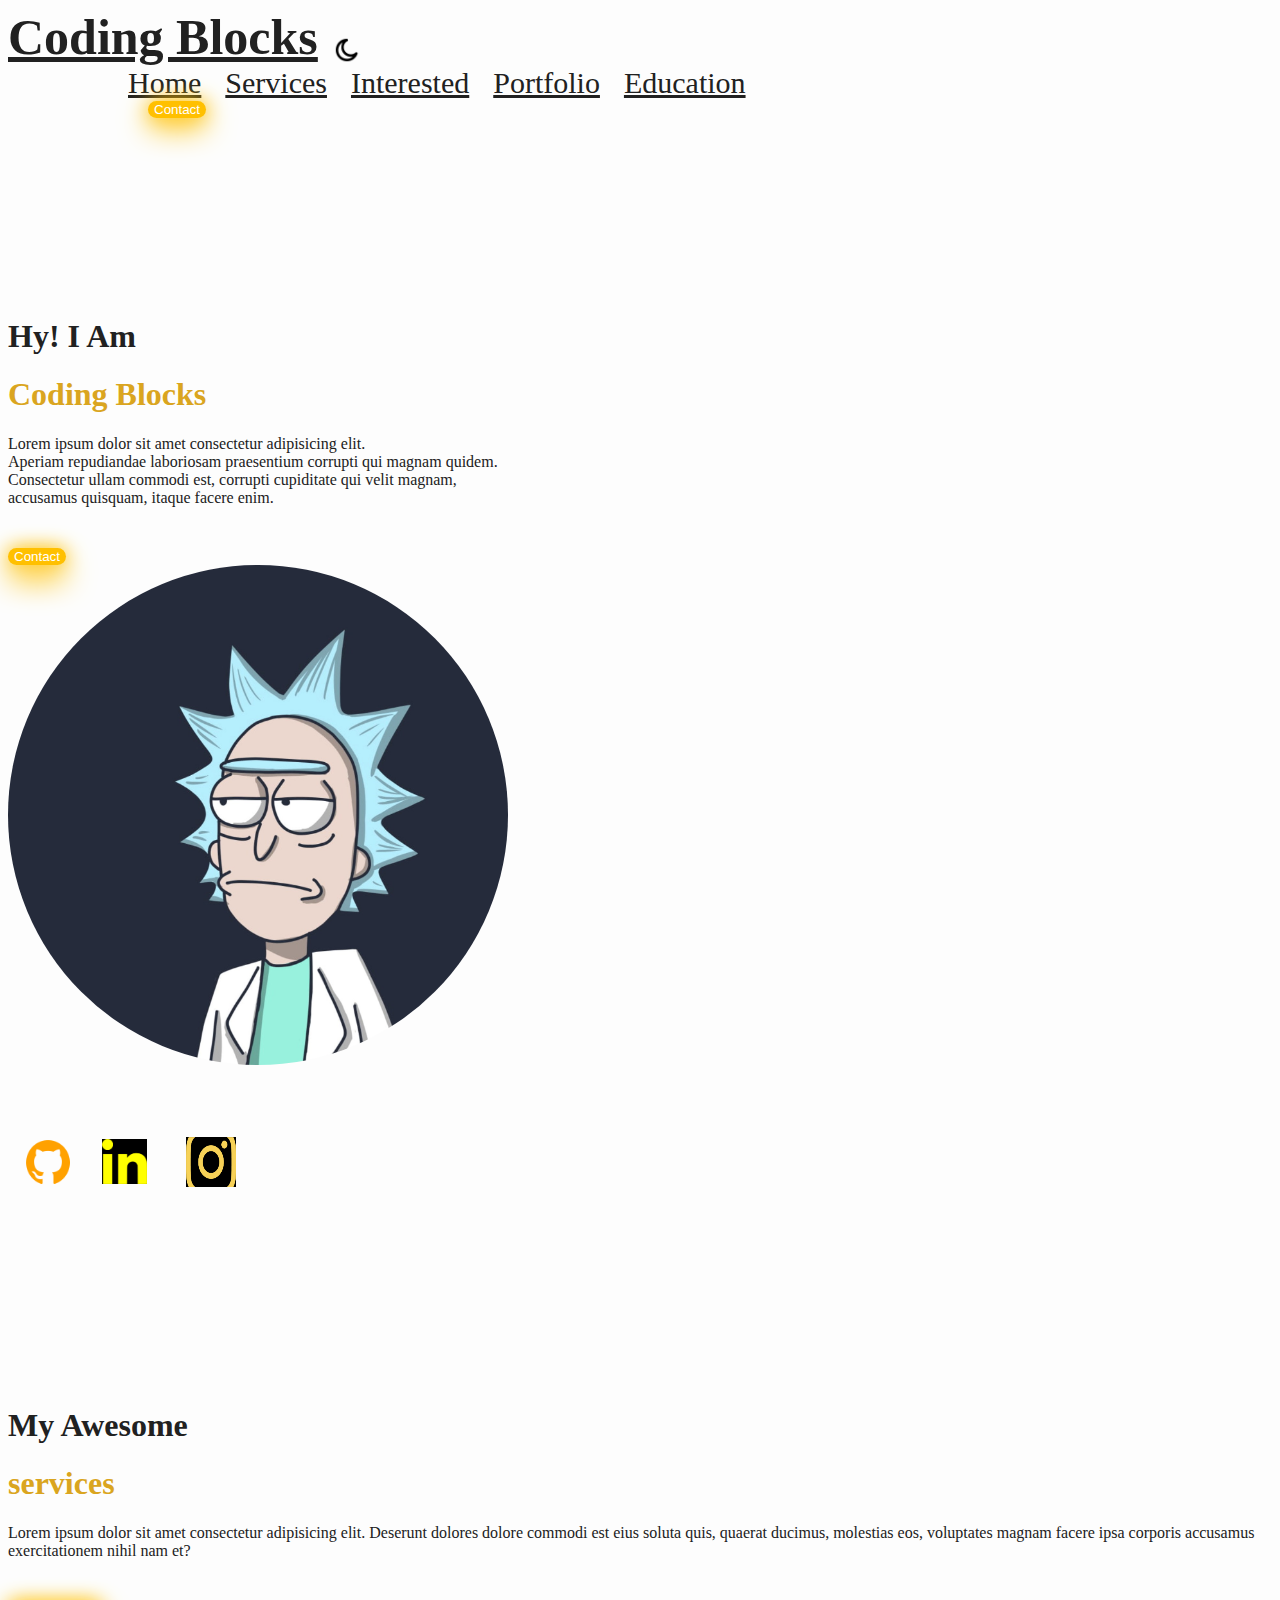
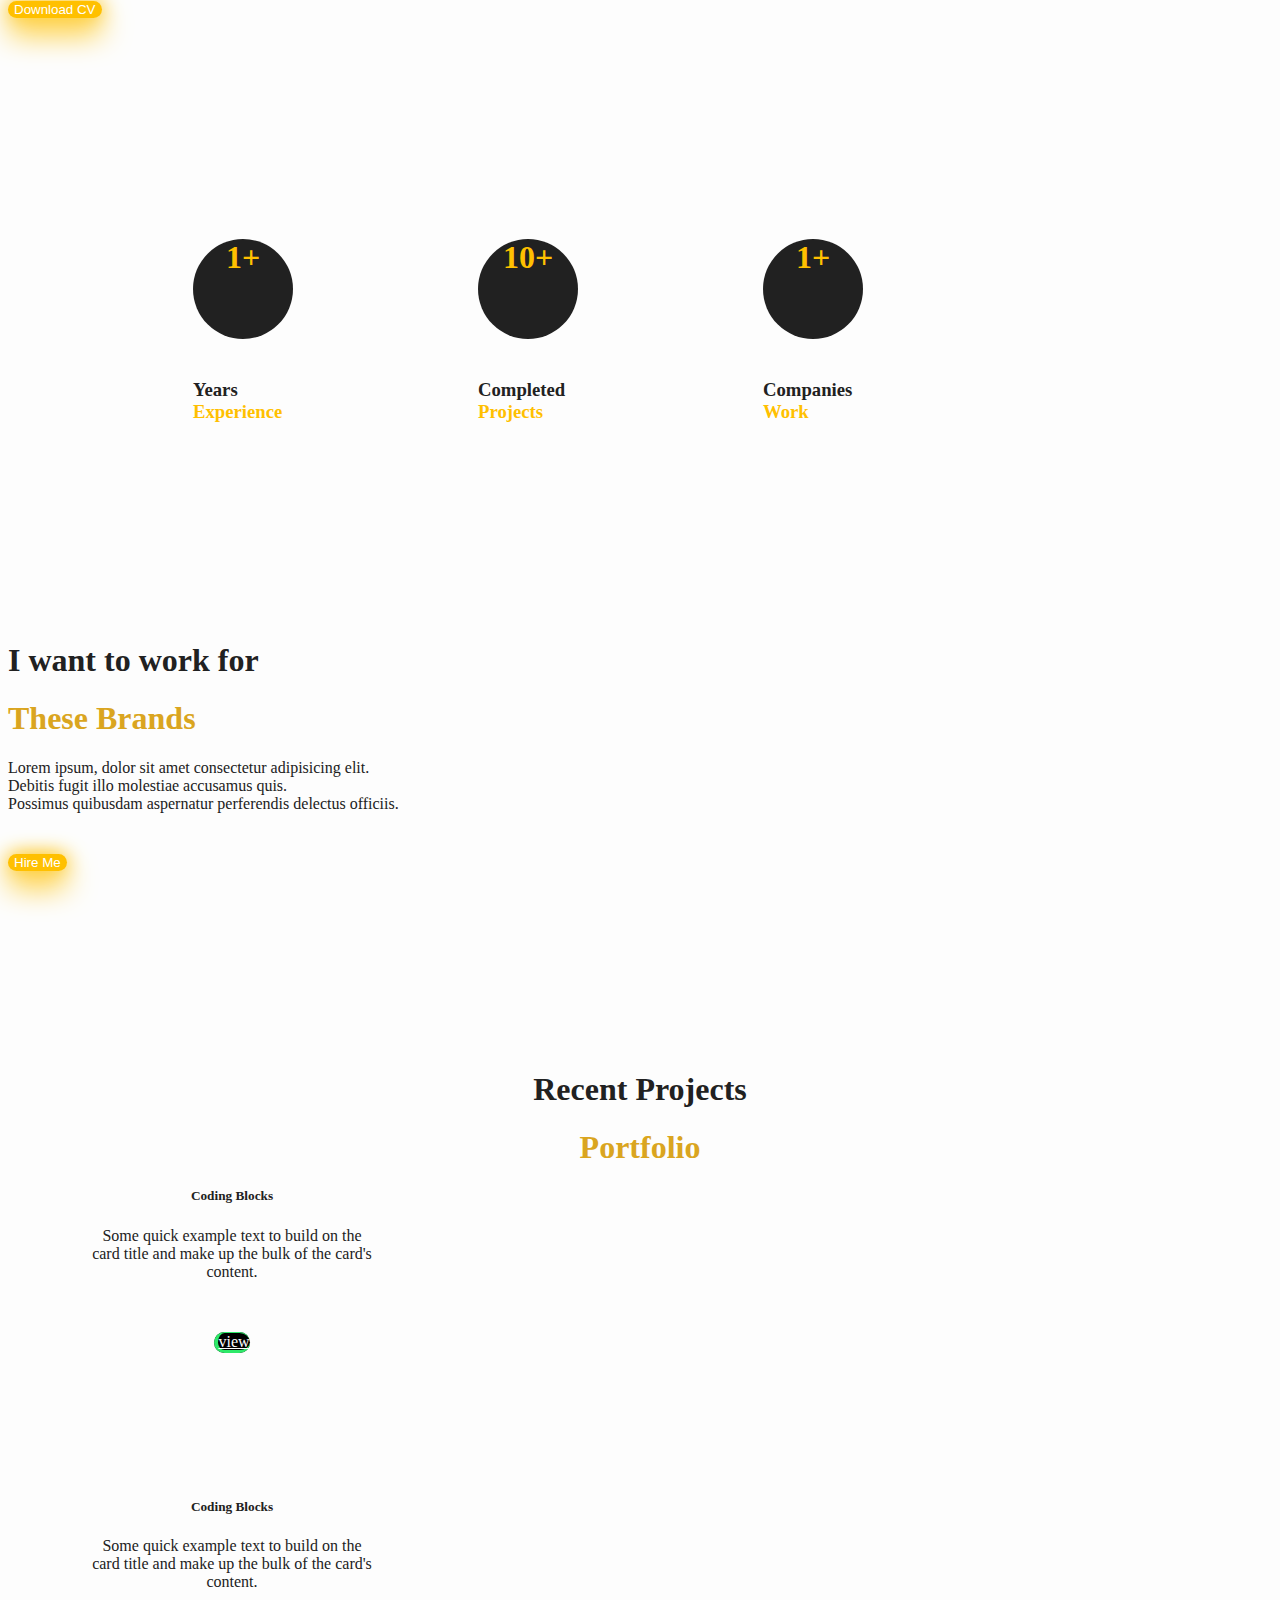
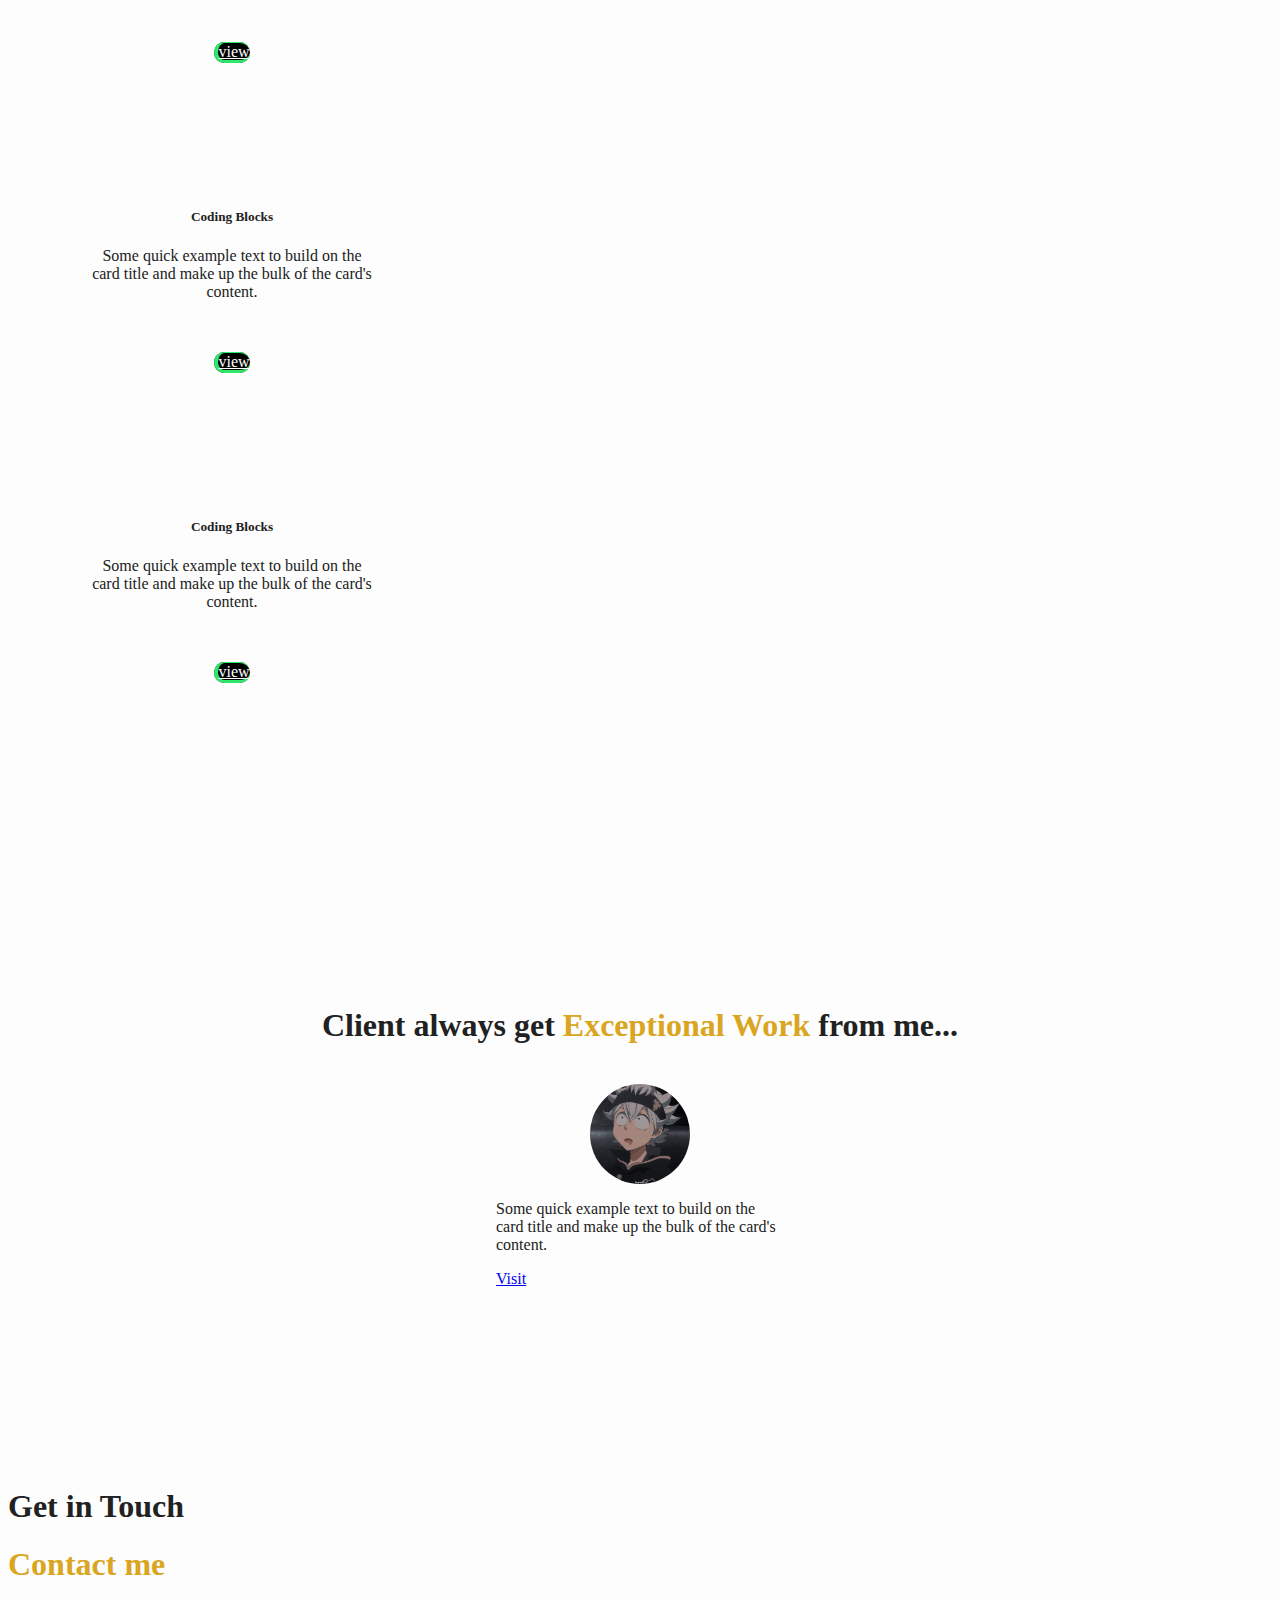
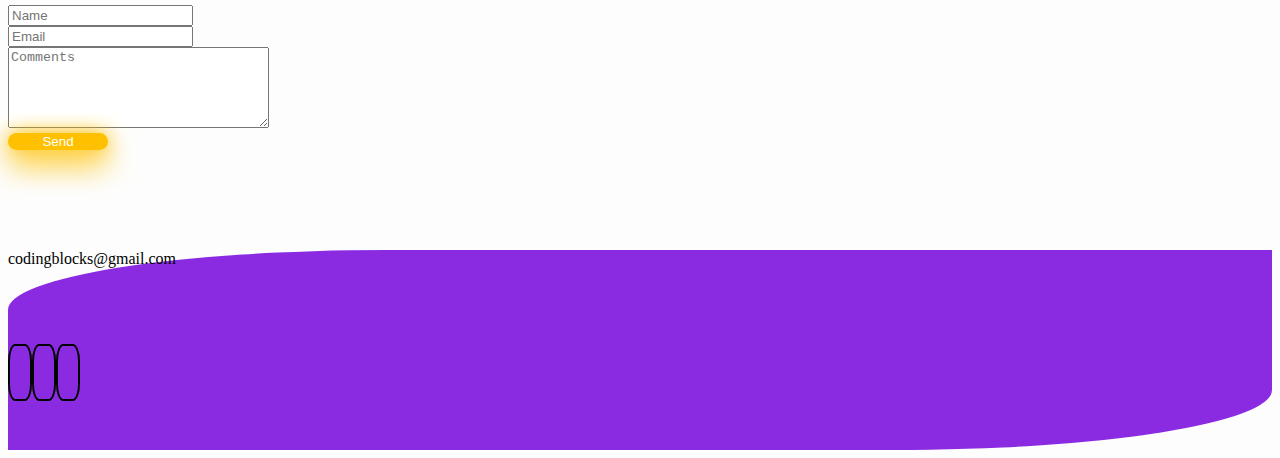
==== index.html @ 1361f08f "Add files via upload" ====
<!DOCTYPE html>
<html lang="en">
<head>
    <meta charset="UTF-8">
    <meta http-equiv="X-UA-Compatible" content="IE=edge">
    <meta name="viewport" content="width=device-width, initial-scale=1.0">
    <!-- CSS only -->
    <link href="https://cdn.jsdelivr.net/npm/bootstrap@5.2.0/dist/css/bootstrap.min.css" rel="stylesheet" integrity="sha384-gH2yIJqKdNHPEq0n4Mqa/HGKIhSkIHeL5AyhkYV8i59U5AR6csBvApHHNl/vI1Bx" crossorigin="anonymous">
    <link rel="stylesheet" href="./style.css">
    <link href="https://unpkg.com/aos@2.3.1/dist/aos.css" rel="stylesheet">
    <!-- <link rel="stylesheet" href="https://cdnjs.cloudflare.com/ajax/libs/font-awesome/5.15.3/css/all.min.css"> -->
    <link rel="stylesheet" href="https://cdnjs.cloudflare.com/ajax/libs/font-awesome/6.1.2/css/all.min.css" integrity="sha512-1sCRPdkRXhBV2PBLUdRb4tMg1w2YPf37qatUFeS7zlBy7jJI8Lf4VHwWfZZfpXtYSLy85pkm9GaYVYMfw5BC1A==" crossorigin="anonymous" referrerpolicy="no-referrer" />
    <title>Document</title>
</head>
<body>
    <nav class="navbar navbar-expand-lg nav-main">
        <div class="container-lg">
        <a class="navbar-brand text-me nav-head" href="#" >Coding Blocks</a>
        <img src="./icons/moon.png" id="icon">
        <div class="collapse navbar-collapse nav-this" id="navbarNavAltMarkup">
            <div class="navbar-nav">
                <a class="nav-link text-me nav-titles" aria-current="page" href="#">Home</a>
                <a class="nav-link text-me nav-titles" href="#">Services</a>
                <a class="nav-link text-me nav-titles" href="#">Interested</a>
                <a class="nav-link text-me nav-titles" href="#">Portfolio</a>
                <a class="nav-link text-me nav-titles" href="#">Education</a>
            </div>
            <div class="button">
                <button type="button" class="button-nav btn btn-warning">Contact</button>
            </div>
          </div>
        </div>
    </nav>

    <!-- section starts here -->
    <section class="main-margin">
        <div class="container-lg ">
            <div class="row">
                <div class="col-md-6">
                    <h1>Hy! I Am</h1>
                    <h1 style="color: goldenrod;">Coding Blocks</h1>
                    <p>Lorem ipsum dolor sit amet consectetur adipisicing elit. <br> Aperiam repudiandae laboriosam praesentium corrupti qui magnam quidem. <br> Consectetur ullam commodi est, corrupti cupiditate qui velit magnam, <br> accusamus quisquam, itaque facere enim.</p>
                    <!-- <img src="./icons/bigpicture.jpg" id="big-pic" alt=""> -->
                <div class="next-b">
                    <button type="button" class=" button-all btn btn-warning">Contact</button>
                </div>
                </div>
                <div class="col-md-6 no-gutters">
                    <img src="./icons/ricky.jpg" id="big-pic" alt="">
                </div>
            </div>
            <br><br><br><br>
            <div class="social-tags">
                <a href="#"><img src="./icons/github.png" alt="Github" height="50px" class="img1"></a>
                <a href="#"><img src="./icons/linkedIn.png" alt="linkedin" height="45px" class="img2"></a>
                <a href="#"><img src="./icons/instagram.png" alt="instagram" height="50px" class="img3"></a>
            </div>
        </div>
    </section>

    <!-- awesome services -->
    <section class="main-margin-service container-lg">
        <div class="row no-gutters main-div-aw ">
            <div class="container-lg col-md-6 no-gutters service-but">
                <h1>My Awesome</h1>
                <h1 style="color: goldenrod;">services</h1>
                <p>Lorem ipsum dolor sit amet consectetur adipisicing elit. Deserunt dolores dolore commodi est eius soluta quis, quaerat ducimus, molestias eos, voluptates magnam facere ipsa corporis accusamus exercitationem nihil nam et?</p>
                <div class="next-b">
                    <button type="button" class="button-all btn btn-warning">Download CV</button>
                </div>
            </div>
            <!-- animation cards -->
            <div class="col-md-6 no-gutters div-card-a">
                <div class="card-1" data-aos="fade-left">
                    <div class="card" style="width: 14rem;">
                        <div class="card-body">
                        <img src="./background/Sunglasses Emoji.png" class="emoji" alt="">
                        <p class="card-text">Some quick example text to build on the card title and make up the bulk of the card's content.</p>
                    </div>
                    <div class="button-ser">
                        <a href="#" class="card-button btn btn-primary">view</a>
                    </div>
                </div><br>
                <div id="card-2" data-aos="fade-right">
                    <div class="card" style="width: 14rem;">
                        <div class="card-body">
                            <img src="./background/Sunglasses Emoji.png" class="emoji" alt="">
                        <p class="card-text">Some quick example text to build on the card title and make up the bulk of the card's content.</p>
                    </div>
                    <div class="button-ser">
                        <a href="#" class="card-button btn btn-primary">view</a>
                    </div>
                </div><br>
                <div id="card-3" data-aos="fade-left">
                    <div class="card" style="width: 14rem;">
                        <div class="card-body">
                            <img src="./background/Sunglasses Emoji.png" class="emoji" alt="">
                        <p class="card-text">Some quick example text to build on the card title and make up the bulk of the card's content.</p>
                    </div>
                    <div class="button-ser">
                        <a href="#" class="card-button btn btn-primary">view</a>
                    </div>
                </div>
            </div>
        </div>
    </section>
    <section class="main-margin">
        <div class="exp">
            <div class="content text-center">
                <div class="box-it">
                    <h1>1+</h1>
                </div>
                <h3>Years<br><span>Experience</span></h3>
            </div>
            <div class="content text-center">
                <div class="box-it">
                    <h1>10+</h1>
                </div>
                <h3>Completed<br><span>Projects</span></h3>
            </div>
            <div class="content text-center">
                <div class="box-it">
                    <h1>1+</h1>
                </div>
                <h3>Companies<br><span>Work</span></h3>
            </div>
        </div>
    </section>

    <!-- work section -->
    <section class="main-margin container-lg">
        <div class="row no-gutters div-work">
            <div class="container-lg col no-gutters">
                <h1>I want to work for</h1>
                <h1 style="color: goldenrod;">These Brands</h1>
                <p>Lorem ipsum, dolor sit amet consectetur adipisicing elit. <br> Debitis fugit illo molestiae accusamus quis. <br> Possimus quibusdam aspernatur perferendis delectus officiis.</p>
                <div class="next-b">
                    <button type="button" class="button-all btn btn-warning">Hire Me</button>
                </div>
            </div>
            <!-- <div class="col col-md-6 no-gutters div-card">
                <div class="card" style="width: 18rem;">
                    <div class="card-body">
                    <h5 class="card-title">Coding Blocks</h5>
                    <p class="card-text">Some quick example text to build on the card title and make up the bulk of the card's content.</p>
                    <a href="#" class="btn btn-primary">view</a>
                </div>
            </div> -->
        </div>
    </div>
    </section>

    <!-- project section -->
    <section class="main-margin project">
        <div class="container-lg">
            <h1>Recent Projects</h1>
            <h1 style="color: goldenrod;">Portfolio</h1>
        </div>
        <div class="cards-pro row container-md card-text-color">
            <div class="card" style="width: 18rem; height: 18rem;">
                <div class="card-body">
                  <h5 class="card-title">Coding Blocks</h5>
                  <p class="card-text">Some quick example text to build on the card title and make up the bulk of the card's content.</p>
                  <br><br>
                  <a href="#" class="card-button btn btn-primary">view</a>
                </div>
              </div>
              <div class="card" style="width: 18rem; height: 18rem;">
                <div class="card-body">
                  <h5 class="card-title">Coding Blocks</h5>
                  <p class="card-text">Some quick example text to build on the card title and make up the bulk of the card's content.</p>
                  <br><br>
                  <a href="#" class="card-button btn btn-primary">view</a>
                </div>
              </div>
              <div class="card" style="width: 18rem; height: 18rem;">
                <div class="card-body">
                  <h5 class="card-title">Coding Blocks</h5>
                  <p class="card-text">Some quick example text to build on the card title and make up the bulk of the card's content.</p><br><br>
                  <a href="#" class="card-button btn btn-primary">view</a>
                </div>
              </div>
              <div class="card" style="width: 18rem; height: 18rem;">
                <div class="card-body">
                  <h5 class="card-title">Coding Blocks</h5>
                  <p class="card-text">Some quick example text to build on the card title and make up the bulk of the card's content.</p><br><br>
                  <a href="#" class="card-button btn btn-primary">view</a>
                </div>
            </div>
        </div>
    </section>

    <!-- last i guesss -->
    <section class="main-margin">
        <div class="container-lg excep">
            <h1>Client always get <span class="emp" style="color: goldenrod;">Exceptional Work</span> from me... </h1>
        </div>
        <div class="container-lg exception card-text-color">
            <div class="card w-75" style="width: 18rem;">
                <img src="./icons/p1.jpg" class="card-img-top" alt="...">
                <div class="card-body text-center">
                  <p class="card-text">Some quick example text to build on the card title and make up the bulk of the card's content.</p>
                  <a href="#" class=" btn-1 btn btn-primary">Visit</a>
                </div>
            </div>
        </div>
    </section>
    <div class="last">  
    <section class="main-margin container-lg">
        <div class="row container">
            <div class="col-md-6 contact-div">
                <h1>Get in Touch</h1>
                <h1 style="color: goldenrod;">Contact me</h1>
            </div>
            <div class="col-md-6 form-div">
                <div>
                <form>
                    <div class="mb-3">
                        <!-- <label for="name" class="form-label"></label> -->
                        <input type="text" class="form-control" id="name" aria-describedby="nametype" placeholder="Name">
                    </div>
                    <div class="mb-3">
                    <!-- <label for="exampleInputEmail1" class="form-label">Email address</label> -->
                    <input type="email" class="form-control" id="exampleInputEmail1" aria-describedby="emailHelp" placeholder="Email">
                    <!-- <div id="emailHelp" class="form-text">We'll never share your email with anyone else.</div> -->
                    </div>
                    <div class="mb-3">
                    <!-- <input type="checkbox" class="form-check-input" id="exampleCheck1"> -->
                    <textarea name="" class="form-control" id="floating-text" cols="30" rows="5" placeholder="Comments"></textarea>
                    </div>
                    <div class="text-center">
                    <button type="submit" id="bt-last" class="btn btn-primary">Send</button></div>
                </form>
            </div>
            </div>
        </div>
    </section>
        <div class="last1 text-center">
            <p>codingblocks@gmail.com</p><br><br><br><br>
            <div class="social-tags">
                <a href="#" id="tags"><i class="fa-brands fa-github"></i></a>
                <a href="#" id="tags"><i class="fa-brands fa-linkedin-in"></i></a>
                <a href="#" id="tags"><i class="fa-brands fa-instagram"></i></a>
            </div>
        </div>
    </div>
</div>




    <!-- JavaScript Bundle with Popper -->
    <script src="https://unpkg.com/aos@2.3.1/dist/aos.js"></script>
    <script>
        AOS.init({
            duration:1000,
        });
      </script>
    <script src="https://cdn.jsdelivr.net/npm/bootstrap@5.2.0/dist/js/bootstrap.bundle.min.js" integrity="sha384-A3rJD856KowSb7dwlZdYEkO39Gagi7vIsF0jrRAoQmDKKtQBHUuLZ9AsSv4jD4Xa" crossorigin="anonymous"></script>
    <script>
        var icon = document.getElementById("icon");
        icon.onclick = function(){
            document.body.classList.toggle("dark-it");
            if(document.body.classList.contains("dark-it")){
                icon.src= "./icons/sun.png"
            }else{
                icon.src = "./icons/moon.png"
            }
        }
      </script>
</body>
</html>
---- style.css ----
@import url("https://cdn.jsdelivr.net/npm/bootstrap-icons@1.9.1/font/bootstrap-icons.css");
:root{
    --primary-color: #fdfdfd;
    --secondary-color: #212121;
    --card-color: #212121;
    --last:#212121;
}

.dark-it{
    --primary-color:#000106;
    --secondary-color:#fff;
    --card-color: #212121;
    --last:#fff;
}

* body{
    /* background-image: url(https://c4.wallpaperflare.com/wallpaper/82/516/1021/dope-high-resolution-wallpaper-preview.jpg); */
    background: var(--primary-color);
    background-repeat: no-repeat;
    background-size: cover;
    color: var(--seconday-color);
    font-family:cursive;
}
.img1{
    margin-left:15px;
}
.img2{
    margin-left: 25px;
}
.img3{
    margin-left: 35px;
    width: 50px;
}
img,svg{
    vertical-align: middle;
}
#icon{
    cursor: pointer;
    width: 30px;
    margin-left: 10px;
}




/* main */
.text-me{
    text-decoration-color: var(--secondary-color);
    color: var(--secondary-color);
}

.nav-head{
    font-weight: bold;
    font-family:cursive;
    font-size: 50px;
}

.nav-titles{
    font-size: 30px;
    margin-left: 20px;
}
.nav-this{
    margin-left: 100px;
}
.nav-main  a:hover{
    color: gold;
}
.button-nav{
    border: none;
    outline: none;
    color: white;
    background:  #ffc000;
    border-radius: 20px;
    box-shadow: 0 10px 30px  #ffc000,
                0 0 20px #ffc000;
    transition: 0.2s;
    position: relative;
    left: 40px;
    /* -webkit-box-reflect: below 1px linear-gradient(transparent,#0005); */
}
.button-nav:hover{
    cursor:pointer;
    background: white;
    color: #ffc000;
    box-shadow: 0 15px 30px #ffc000,
                0 0 30px #ffc000,
                0 0 50px #ffc000;
}

.button-all{
    border: none;
    outline: none;
    background:  #ffc000;
    color: white;
    border-radius: 20px;
    box-shadow: 0 15px 30px  #ffc000,
                0 0 20px #ffc000;
    transition: 0.2s;
}
.button-all:hover{
    cursor: pointer;
    background: white;
    color: #ffc000;
    box-shadow: 0 15px 50px #ffc000,
                0 0 30px #ffc000,
                0 0 50px #ffc000;
}
#big-pic{
    border-radius: 50%;
    height: 500px;
    width: 500px;
}

@media screen and (max-width:466px) {
    #big-pic{
        height: 200px;
        width: 200px;
        float: none;
        position: relative;
        top: 10px;
        left: 60px;
    }
}


/* cv section */

/* Sectrion 1 */
.main-margin{
    color: var(--secondary-color);
    margin-top: 200px;
}
.next-b{
    margin-top: 40px;
    
}

/* work awesome */
.main-margin-service{
    color: var(--secondary-color);
    margin-top: 200px;
    position: relative;
}
.service-but{
    margin-top: 220px;
}
.emoji{
    margin-top: 40px;
    margin-bottom: 40px;
    width: 50px;
    height: 50px;
}
.service-div{
    margin-top: 150px;
}
.div-card-a{
    text-align: center;
    color: var(--card-color);
}
.card-1{
    float: right;
    /* right: 100px; */
}



@media screen and (max-width:466px) {
    .div-card-a{
        margin-top: 20px;
        margin-left: 60px;
    }
    .card-1{
        float:none;
    }
    .service-but{
        margin-top: 10px;
    }
}


/*  */
.exp{
    display: flex;
    flex-direction: row;
    align-items: center;
    color: var(--secondary-color);
    justify-content: space-evenly;
}
.content{
    color: var(--secondary-color);
}
.content h3{
    margin-top: 40px;
}
.content span{
    color: #ffc000;
}
.box-it{
    color: #ffc000;
    text-align: center;
    height: 100px;
    width: 100px;
    border-radius: 50px;
    background: var(--secondary-color);
}

@media screen  and (max-width:476px){
    .exp{
        flex-direction: row;
    }
}

/* project */

.project{
    text-align: center;
}
.cards-pro{
    margin-left: 80px;
    justify-content: space-between;
}
.card-text-color{
    color: var(--card-color);
}
.excep > h1{
    text-align: center;
}
.exception{
    margin-top: 40px;
    display: flex;
    justify-content: center;
    align-items:center;
}
.card:hover{
    position:relative;
    top: -20px;
}

/* exceptio section */
.card-img-top{
    display: block;
    margin-left: auto;
    margin-right: auto;
    height: 100px;
    width: 100px;
    border-radius: 50%;
}


/* contact section */
@media screen and (max-width:476px) {  
    .cards-pro{
        position: relative;
        right: 60px;
    }
}
@media screen and (max-width:576px) {  
    .cards-pro{
        position: relative;
        right: 40px;
    }
}

/* cards button neon */
.card-button{
    width: 120px;
    border-top: 1px solid #2ee969;
    border-bottom: 3px solid  #2ee969;
    border-left:4px solid #2ee969;
    background:  black;
    color: white;
    border-radius: 20px;
    transition: 0.2s;
}
.card-button:hover{
    border-left: 0;
    border-top: solid 2px  #2ee969;
    border-right: 4px solid  #2ee969;
    border-bottom: 3px solid  #2ee969;
    background: black;
    color:blue;
    transition: 0.2s;
}

/* previous last button */
#bt-last{
    border: none;
    outline: none;
    width: 100px;
    background:  #ffc000;
    color: white;
    border-radius: 20px;
    box-shadow: 0 15px 30px  #ffc000,
                0 0 20px #ffc000;
    transition: 0.2s;
}
#bt-last:hover{
    cursor: pointer;
    background: white;
    color: #ffc000;
    box-shadow: 0 15px 50px #ffc000,
                0 0 30px #ffc000,
                0 0 50px #ffc000;
}
/* last  */
.last1 p{
    color: var(white);
}
.last1{
    border-radius: 30% 0 30% 0;
    height: 200px;
    margin-top: 100px;
    background: blueviolet;
}
#tags{
    border-radius: 30%;
    color: black;
    border: 2px solid black;
    font-size: 30px;
    padding: 10px;
}
#tags:hover{
    color: white;
    transition: 0.6s;
}
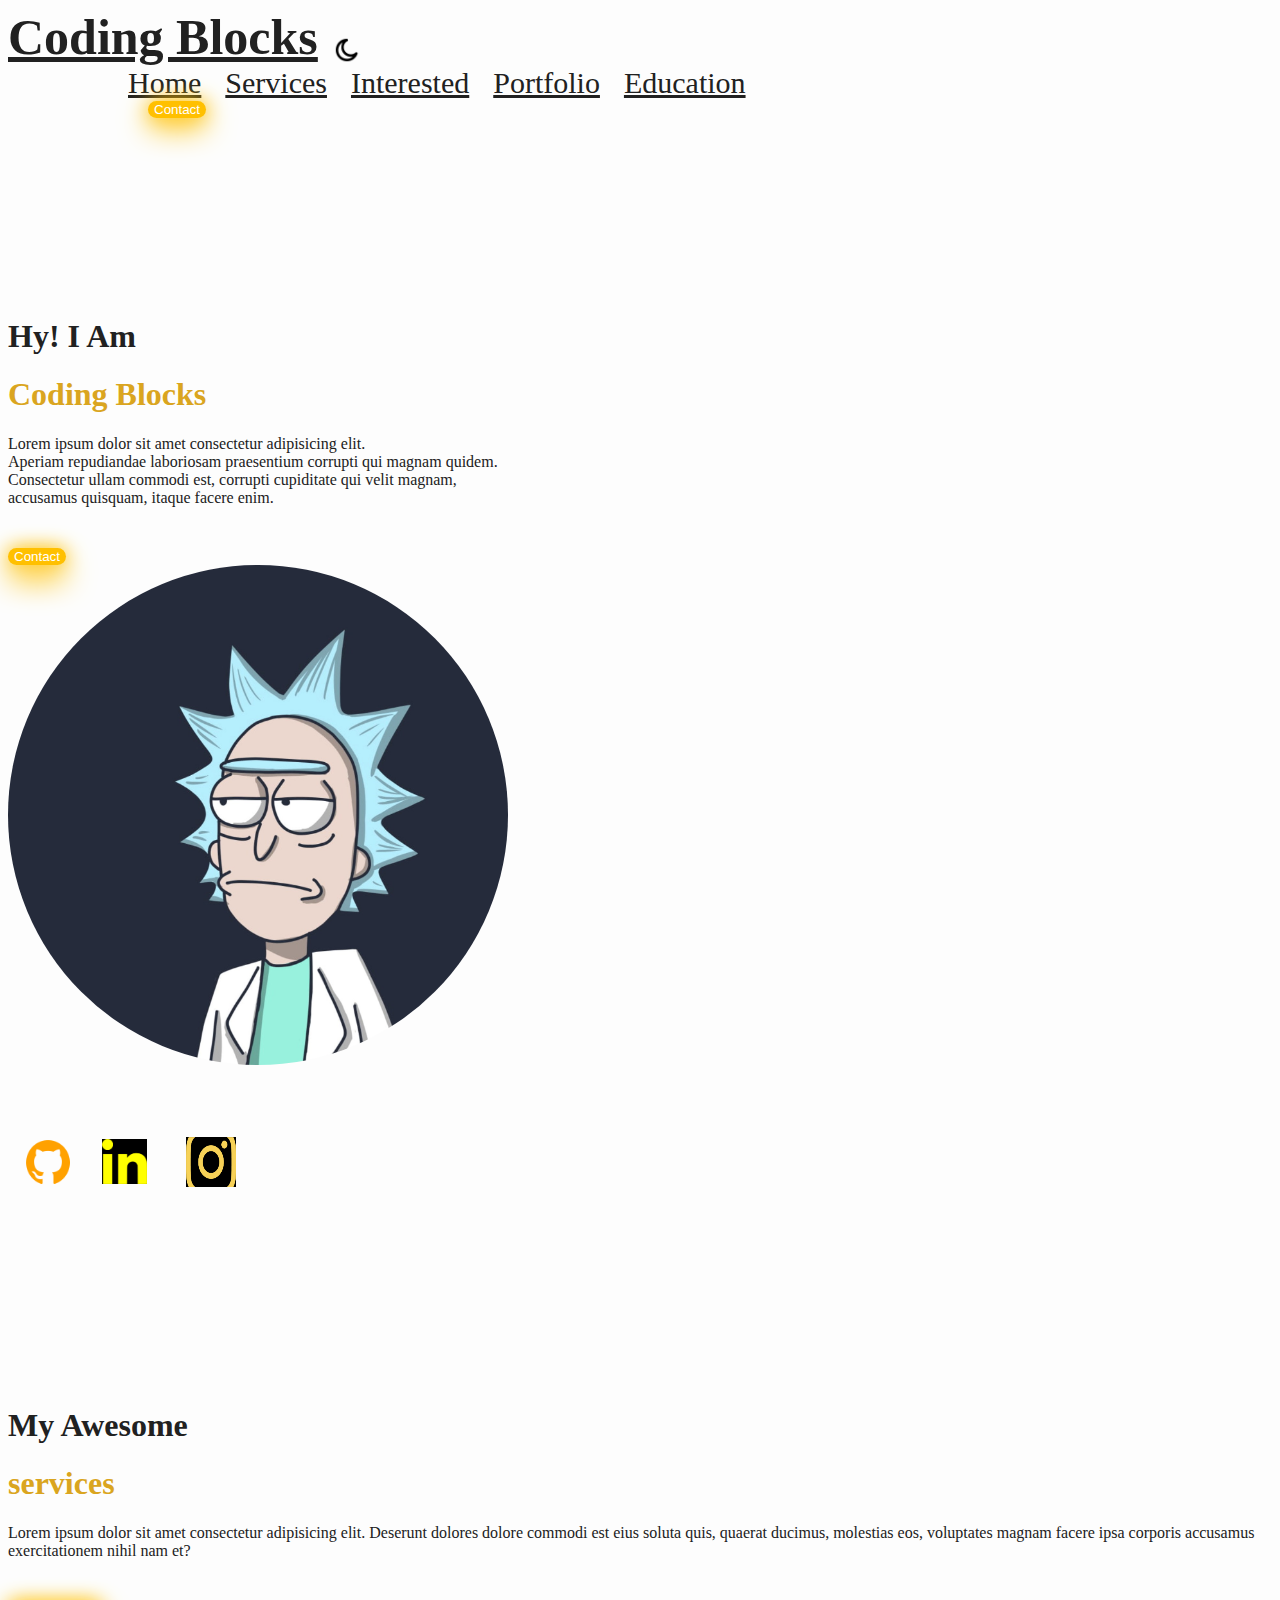
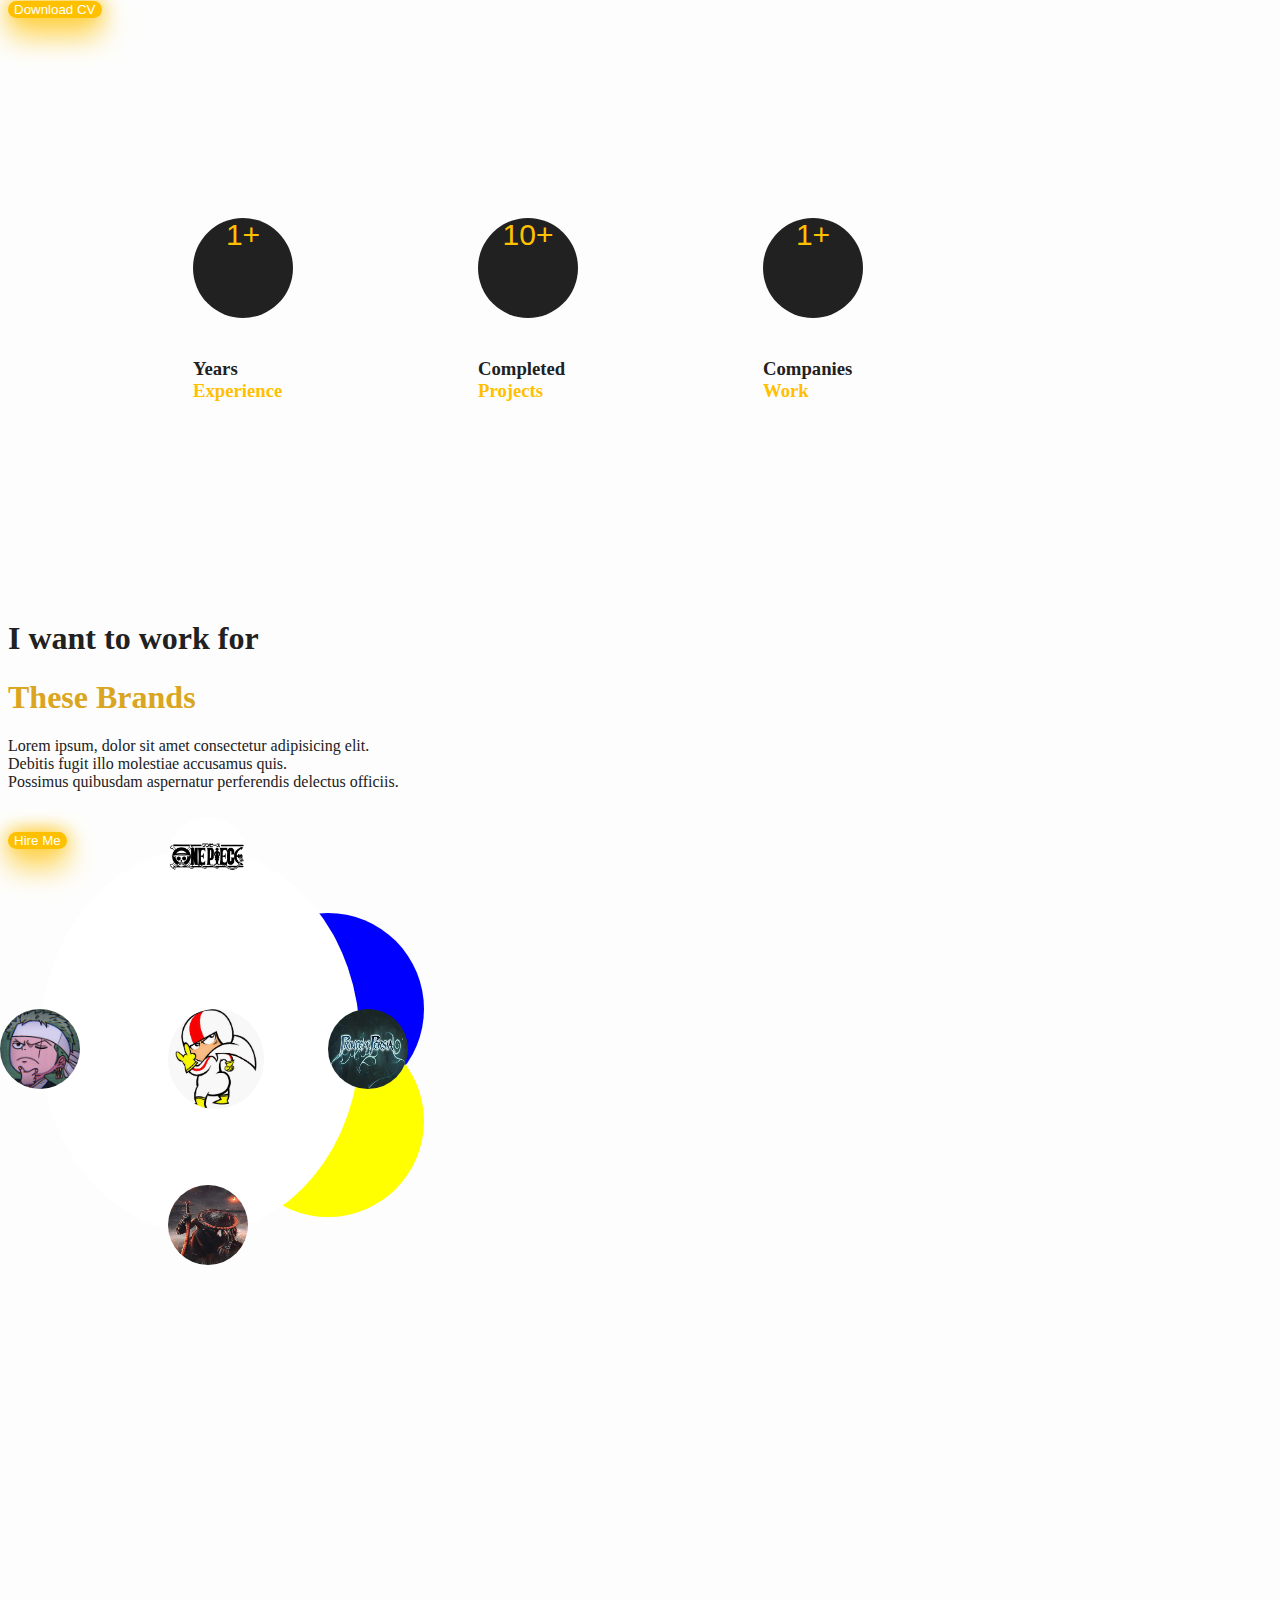
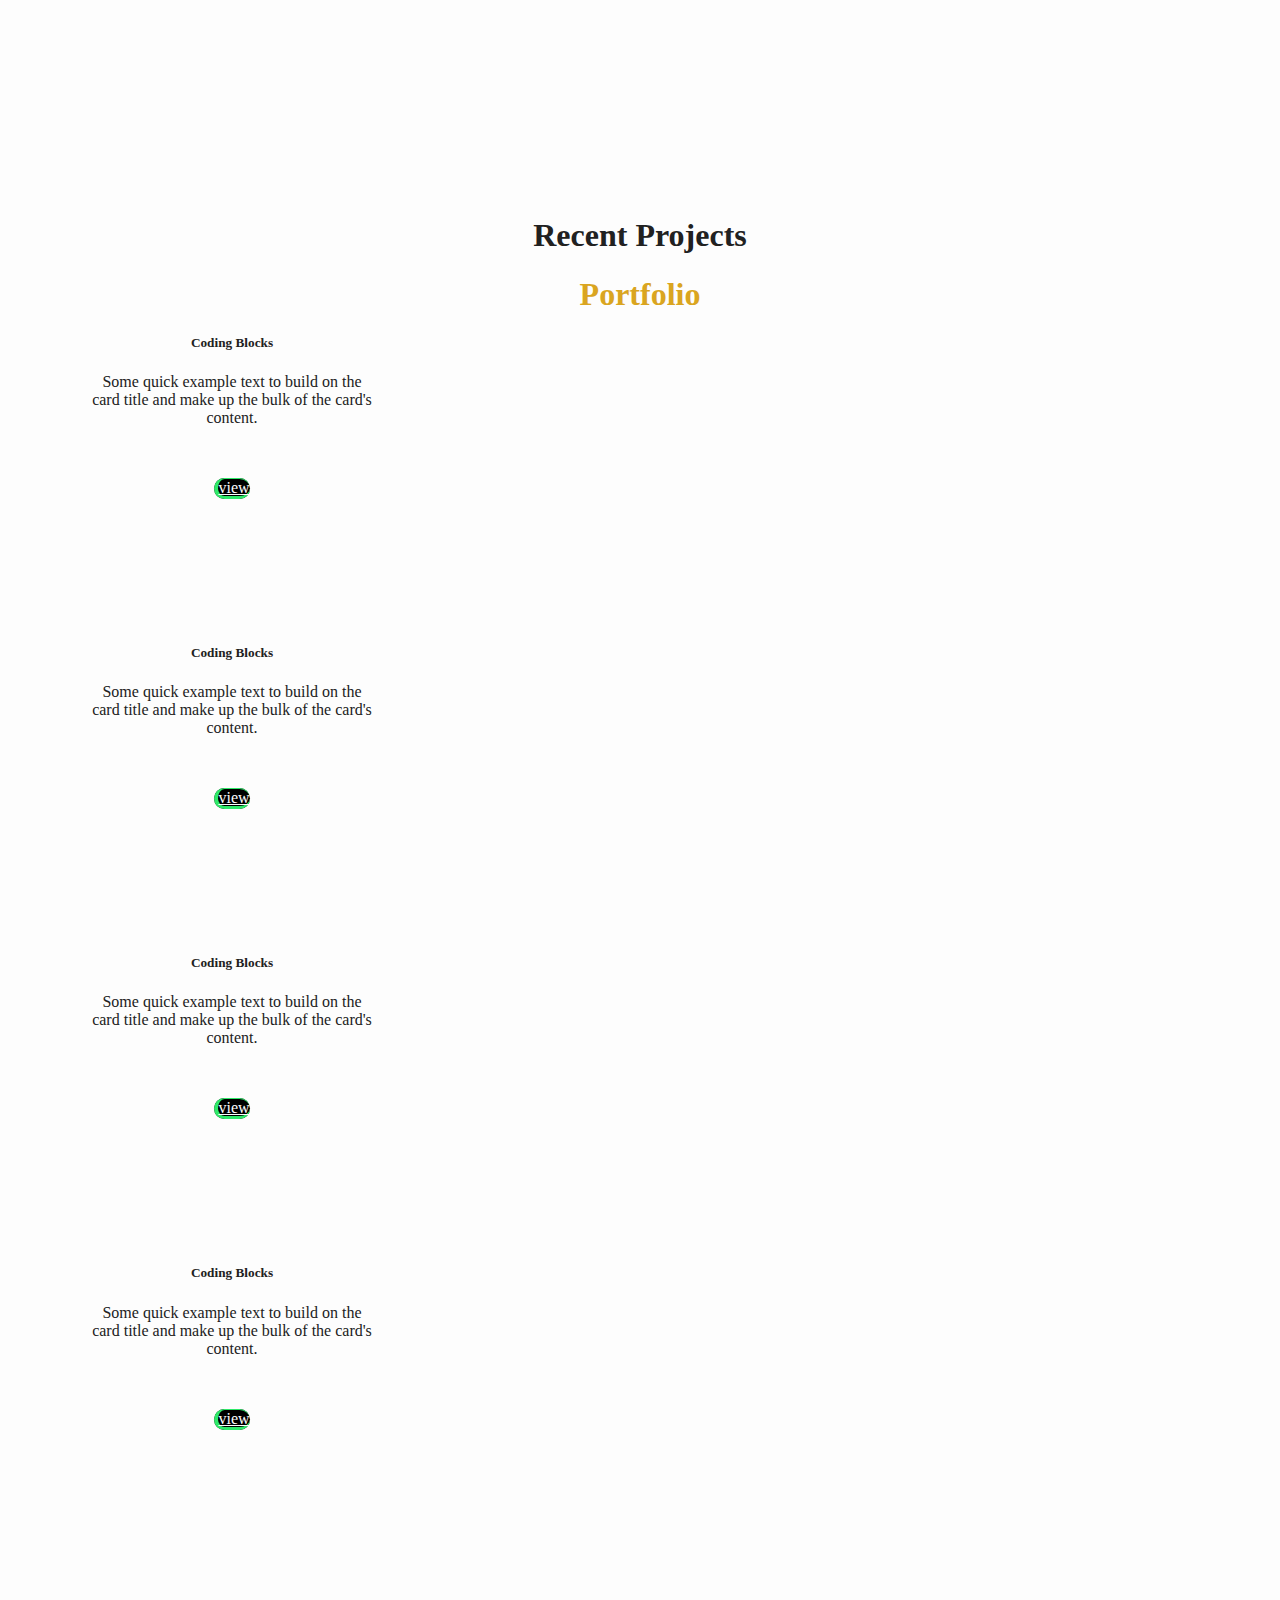
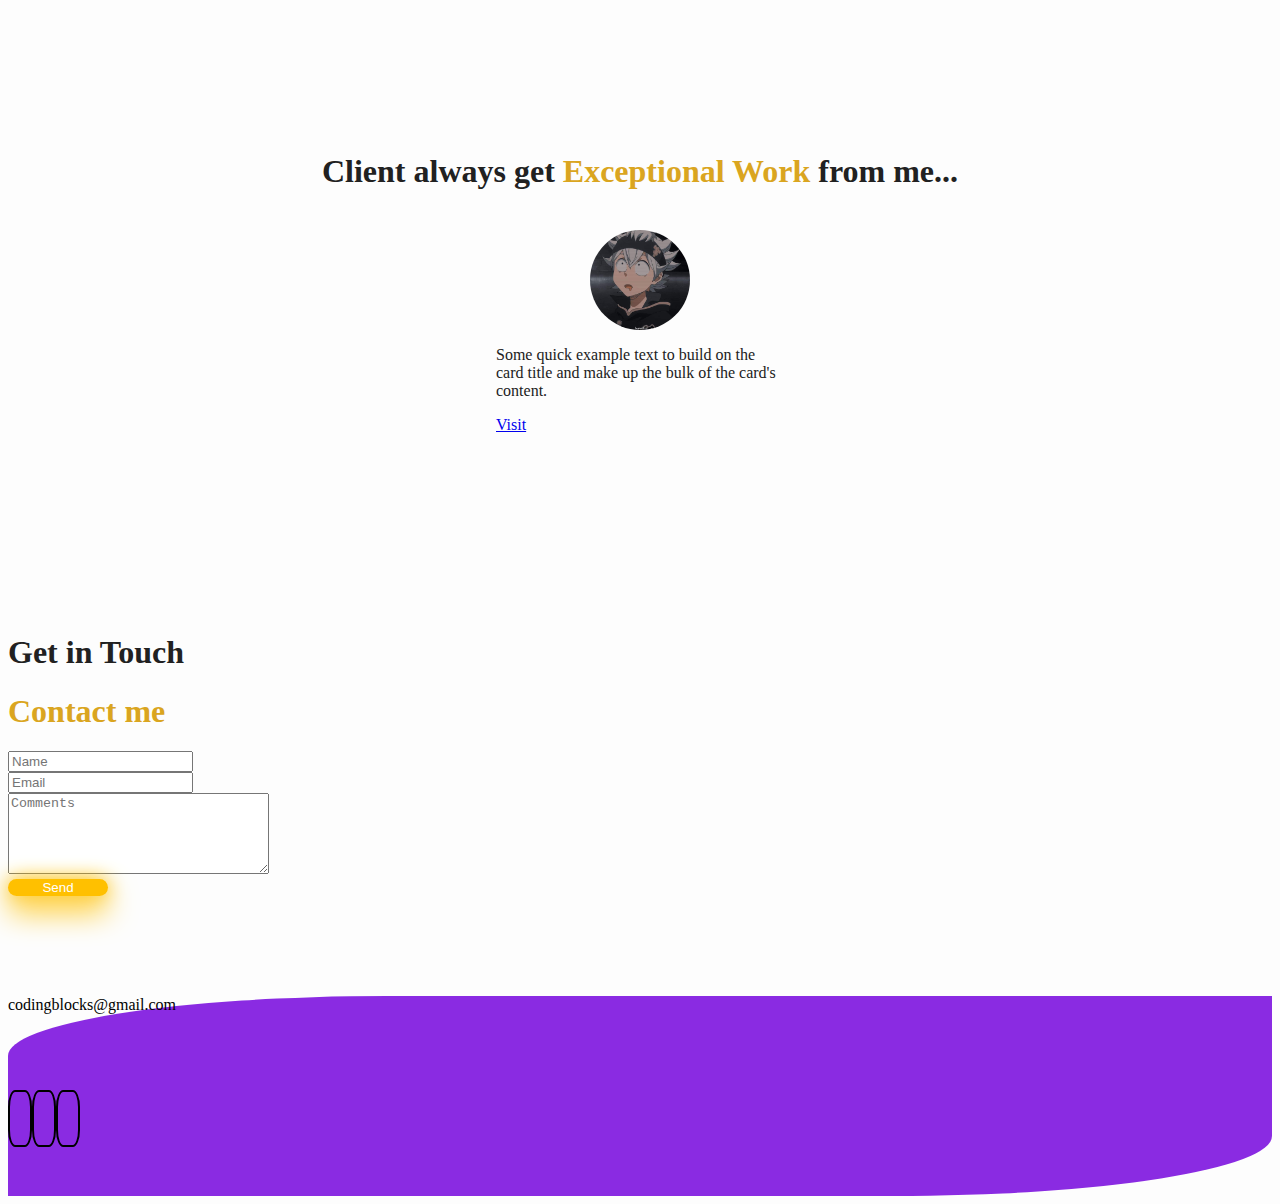
==== commit 48b29fff: "Add files via upload" ====
--- a/index.html
+++ b/index.html
@@ -108,19 +108,19 @@
         <div class="exp">
             <div class="content text-center">
                 <div class="box-it">
-                    <h1>1+</h1>
+                    1+
                 </div>
                 <h3>Years<br><span>Experience</span></h3>
             </div>
             <div class="content text-center">
                 <div class="box-it">
-                    <h1>10+</h1>
+                    10+
                 </div>
                 <h3>Completed<br><span>Projects</span></h3>
             </div>
             <div class="content text-center">
                 <div class="box-it">
-                    <h1>1+</h1>
+                    1+
                 </div>
                 <h3>Companies<br><span>Work</span></h3>
             </div>
@@ -138,14 +138,25 @@
                     <button type="button" class="button-all btn btn-warning">Hire Me</button>
                 </div>
             </div>
-            <!-- <div class="col col-md-6 no-gutters div-card">
-                <div class="card" style="width: 18rem;">
-                    <div class="card-body">
-                    <h5 class="card-title">Coding Blocks</h5>
-                    <p class="card-text">Some quick example text to build on the card title and make up the bulk of the card's content.</p>
-                    <a href="#" class="btn btn-primary">view</a>
-                </div>
-            </div> -->
+            <div class="col-md-6 no-gutters div-card"> 
+                <div class="rr">
+                    <div class="wwhite">
+                      <div class="upwork bb">
+                        <img src="./icons/piece.jpg" width="80px" alt="">
+                     </div>
+                        <div class="fiverr bb">
+                        <img src="./icons/prince.jpg" width="80px" alt="">
+                      </div>
+                      <div class="amazon bb">
+                        <img src="./icons/main-pic.jpg" style="height: 100px;" width="200px" alt="">
+                      </div>
+                      <div class="shopify bb"><img src="./icons/Roro.jpg" alt=""></div>
+                      <div class="facebook bb"><img src="./icons/samu.jpg" width="80px" alt=""></div>
+                    </div>
+                    <div class="bblue"></div>
+                    <div class="yyellow"></div>
+                  </div>
+            </div>
         </div>
     </div>
     </section>
--- a/style.css
+++ b/style.css
@@ -202,8 +202,10 @@
     width: 100px;
     border-radius: 50px;
     background: var(--secondary-color);
-}
-
+    font-size: 30px;
+    font-family:Impact, Haettenschweiler, 'Arial Narrow Bold', sans-serif;
+    /* margin-top: 20px; */
+}
 @media screen  and (max-width:476px){
     .exp{
         flex-direction: row;
@@ -322,4 +324,121 @@
 #tags:hover{
     color: white;
     transition: 0.6s;
-}+}
+
+/* brands */
+.rr > .wwhite {
+    height: 24rem;
+    width: 20rem;
+    position: relative;
+    left: 2rem;
+    border-radius: 50%;
+    background-color: white;
+    z-index: 1;
+  }
+  .rr > .bblue {
+    height: 12rem;
+    width: 12rem;
+    position: relative;
+  
+    left: 14rem;
+    bottom: 20rem;
+    border-radius: 50%;
+    background-color: blue;
+    overflow: auto;
+  }
+  .rr > .yyellow {
+    height: 12rem;
+    width: 12rem;
+    position: relative;
+    top: -25rem;
+    left: 14rem;
+    border-radius: 50%;
+    background-color: yellow;
+    overflow: auto;
+  }
+  .bb {
+    width: 6rem;
+    height: 5rem;
+    border-radius: 50%;
+    position: absolute;
+  }
+  .upwork {
+    left: 8rem;
+    top: -2rem;
+  }
+  .amazon {
+    left: 8rem;
+    top: 10rem;
+  }
+  .fiverr {
+    left: 18rem;
+  
+    top: 10rem;
+  }
+  .fiverr img {
+    max-width: 100%;
+    height: 100%;
+    border-radius: 50%;
+    object-fit: fill;
+  }
+  .amazon img {
+    max-width: 100%;
+    height: 100%;
+    border-radius: 50%;
+    object-fit: fill;
+  }
+  .shopify img {
+    max-width: 100%;
+    height: 100%;
+    border-radius: 50%;
+    object-fit: cover;
+  }
+  .upwork img {
+    max-width: 100%;
+    height: 100%;
+    border-radius: 50%;
+    object-fit: fill;
+  }
+  .facebook img {
+    max-width: 100%;
+    height: 100%;
+    border-radius: 50%;
+    object-fit: fill;
+  }
+  .shopify {
+    left: -2.5rem;
+  
+    top: 10rem;
+  }
+  .facebook {
+    left: 8rem;
+    top: 21rem;
+  }
+  .brands_big {
+    height: 60vh;
+    border: 2px solid red;
+    width: 30vw;
+    position: relative;
+    padding: 2rem;
+  }
+
+  @media screen and (max-width:466px){
+    .div-card{
+        height: 100px;
+        /* width: 10px; */
+        display: block;
+        margin-bottom: 200px;
+    }
+    .rr > .bblue{
+        /* height: 8rem; */
+        width: 10rem;
+    }
+    .rr > .yyellow{
+        width: 10rem;
+        left: 10px;
+    }
+    .wwhite{
+        width: 16rem;
+    }
+  }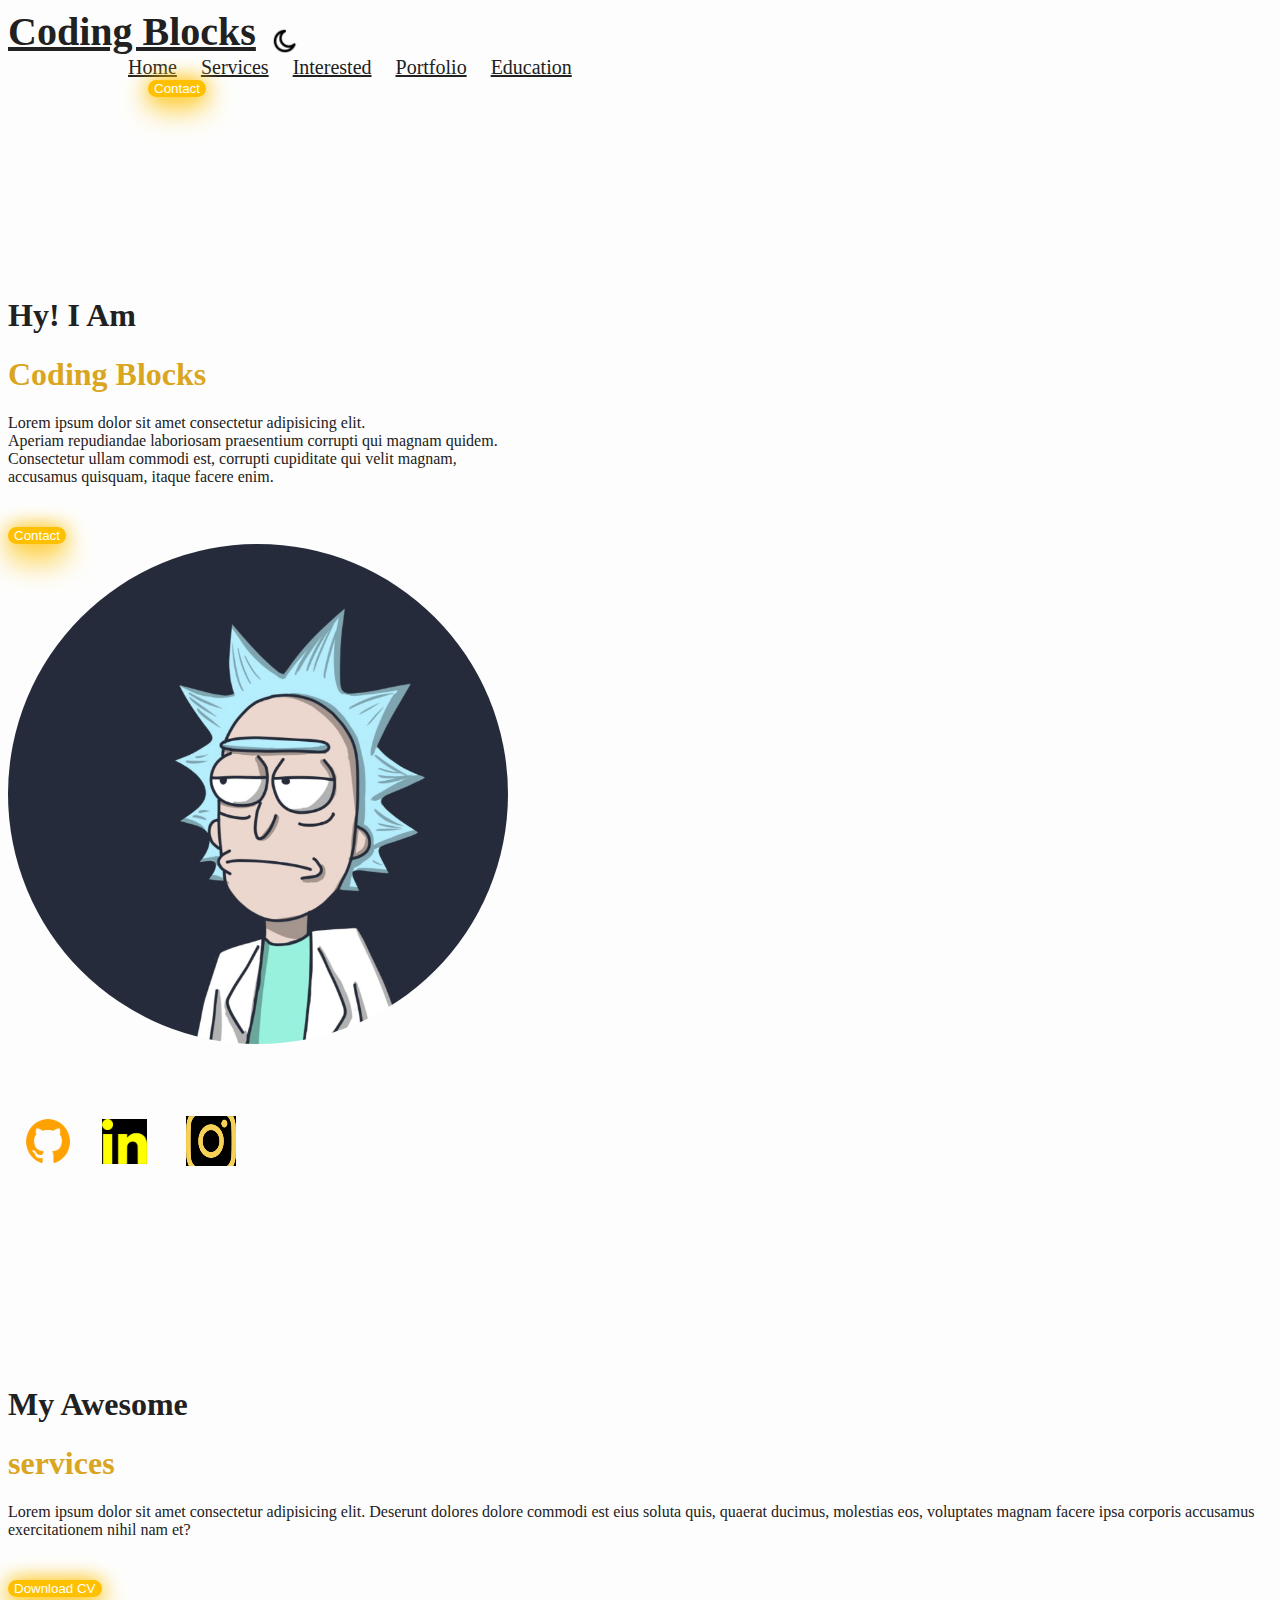
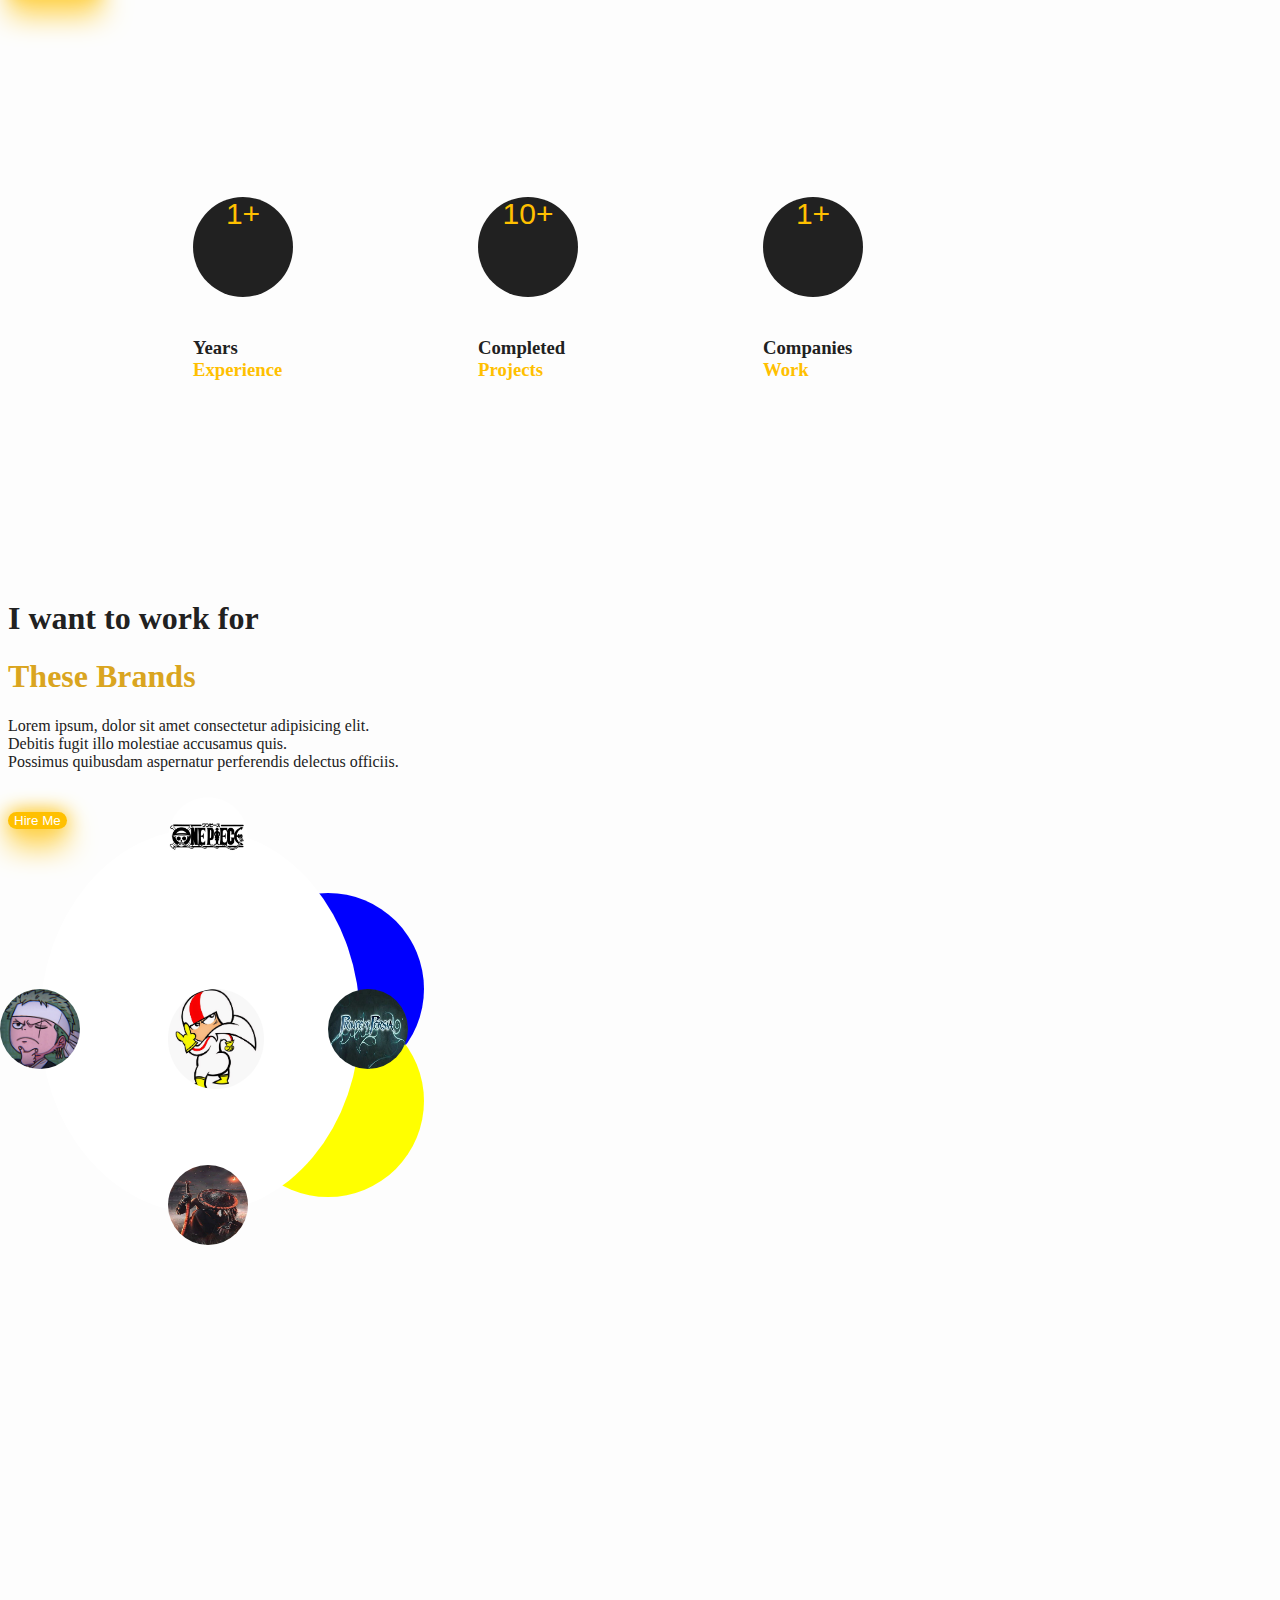
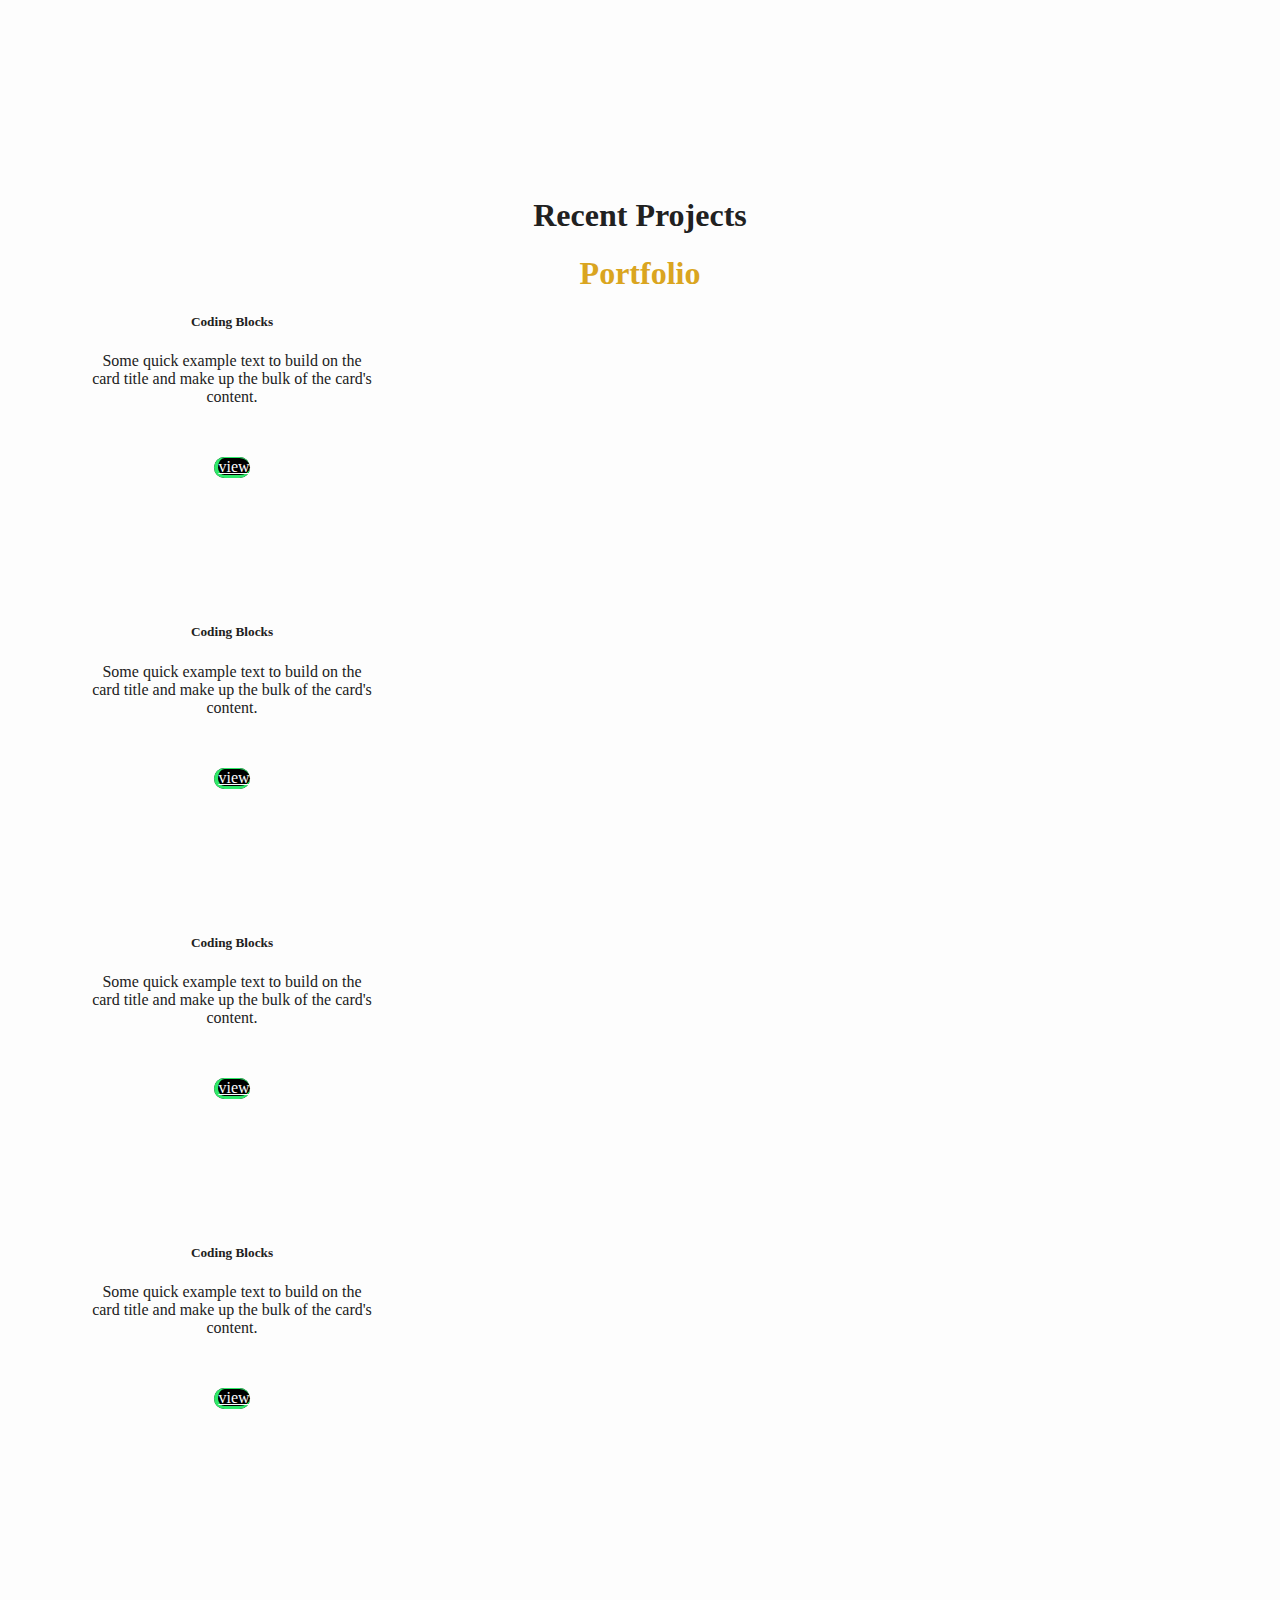
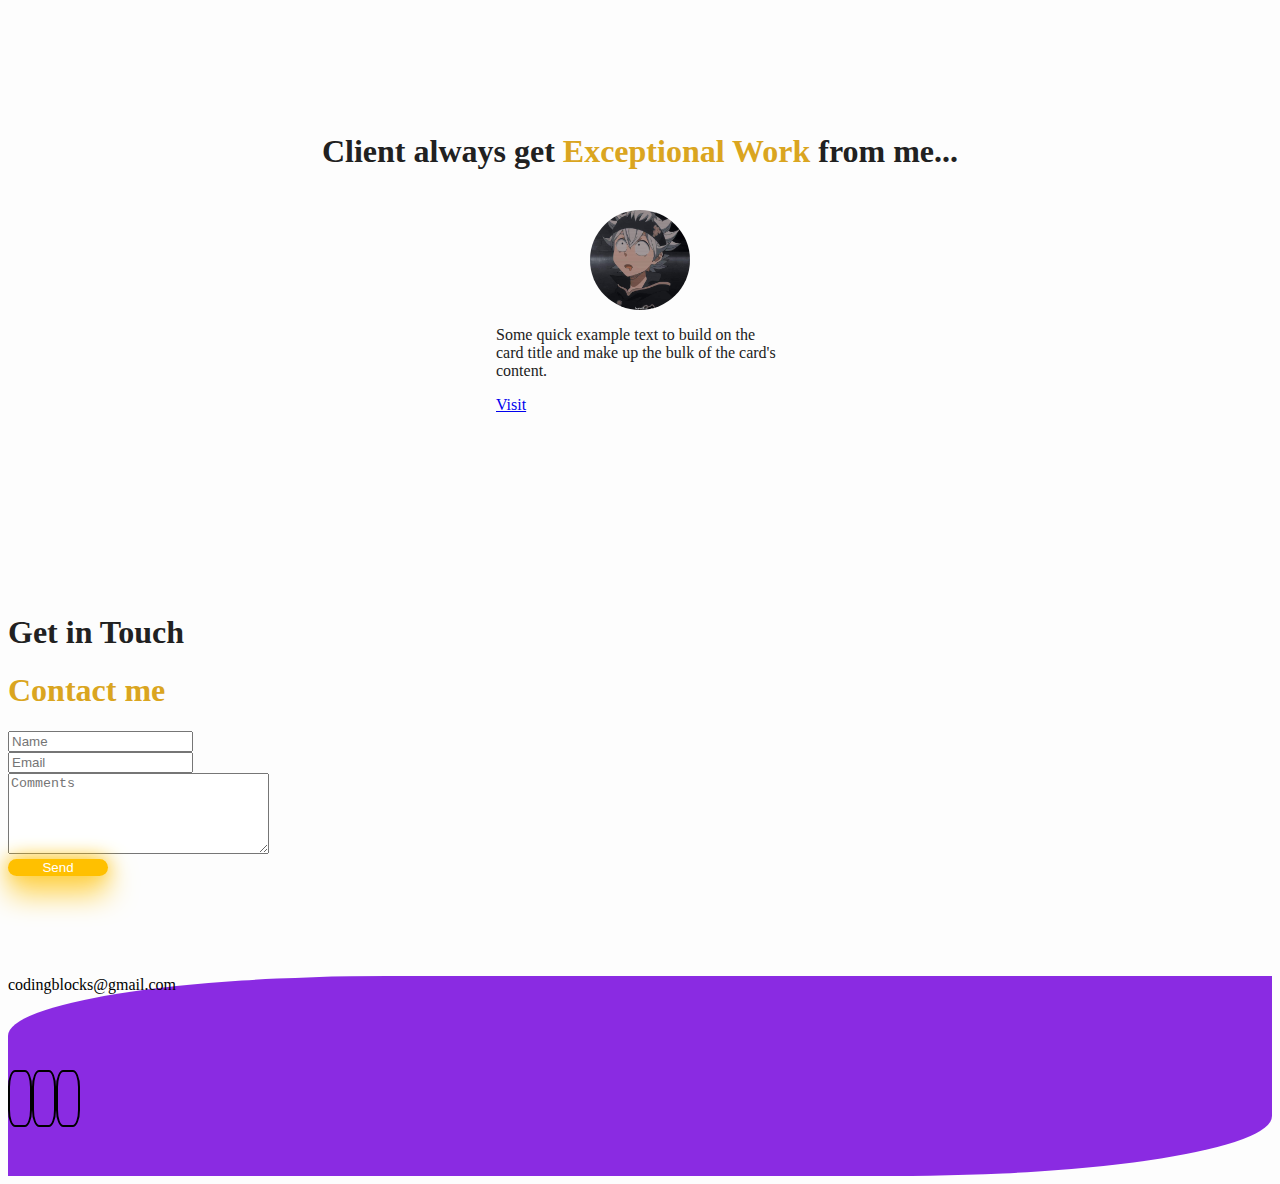
==== commit d7007419: "Update index.html" ====
--- a/index.html
+++ b/index.html
@@ -13,7 +13,7 @@
     <title>Document</title>
 </head>
 <body>
-    <nav class="navbar navbar-expand-lg nav-main">
+    <nav class="navbar navbar-expand-lg nav-main nav-tabs">
         <div class="container-lg">
         <a class="navbar-brand text-me nav-head" href="#" >Coding Blocks</a>
         <img src="./icons/moon.png" id="icon">
@@ -280,4 +280,4 @@
         }
       </script>
 </body>
-</html>+</html>
--- a/style.css
+++ b/style.css
@@ -52,11 +52,11 @@
 .nav-head{
     font-weight: bold;
     font-family:cursive;
-    font-size: 50px;
+    font-size: 40px;
 }
 
 .nav-titles{
-    font-size: 30px;
+    font-size: 20px;
     margin-left: 20px;
 }
 .nav-this{
@@ -441,4 +441,6 @@
     .wwhite{
         width: 16rem;
     }
-  }+  }
+
+/* @media screen and (max-width:1126px) */
